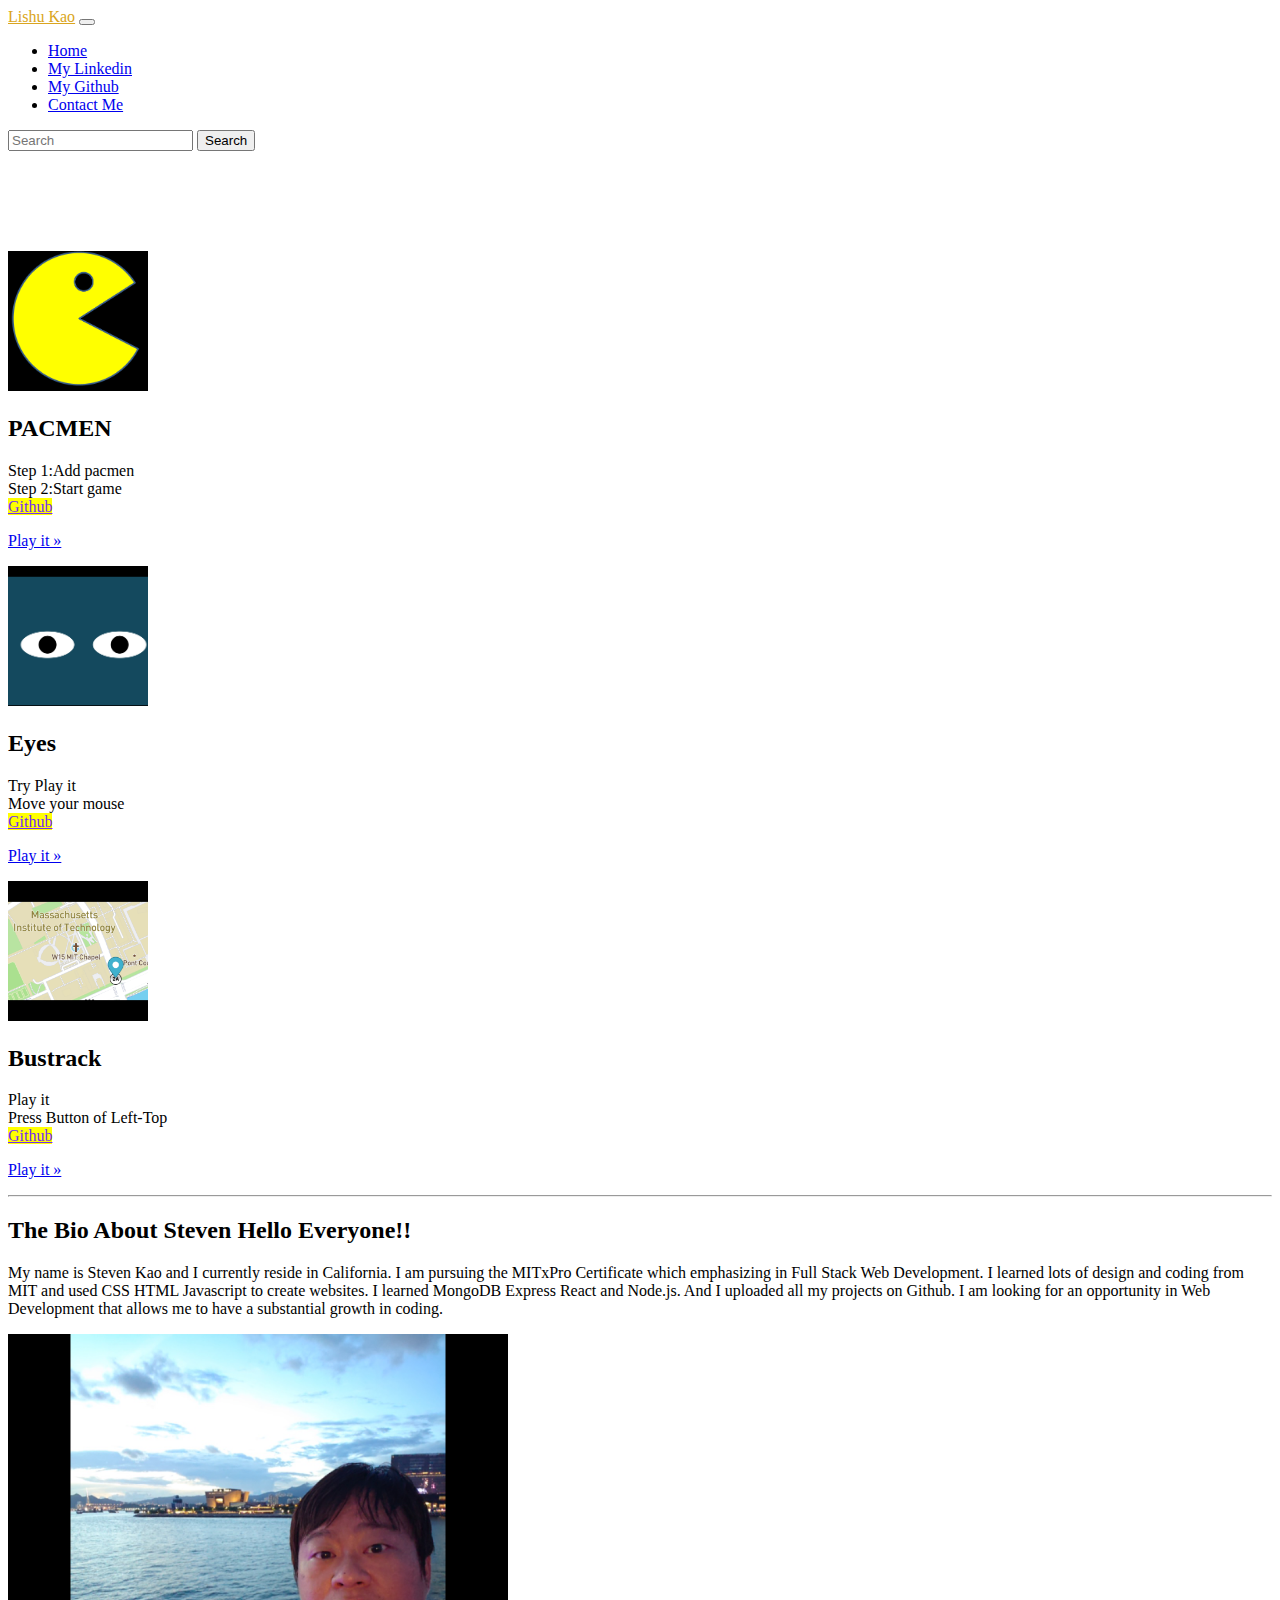
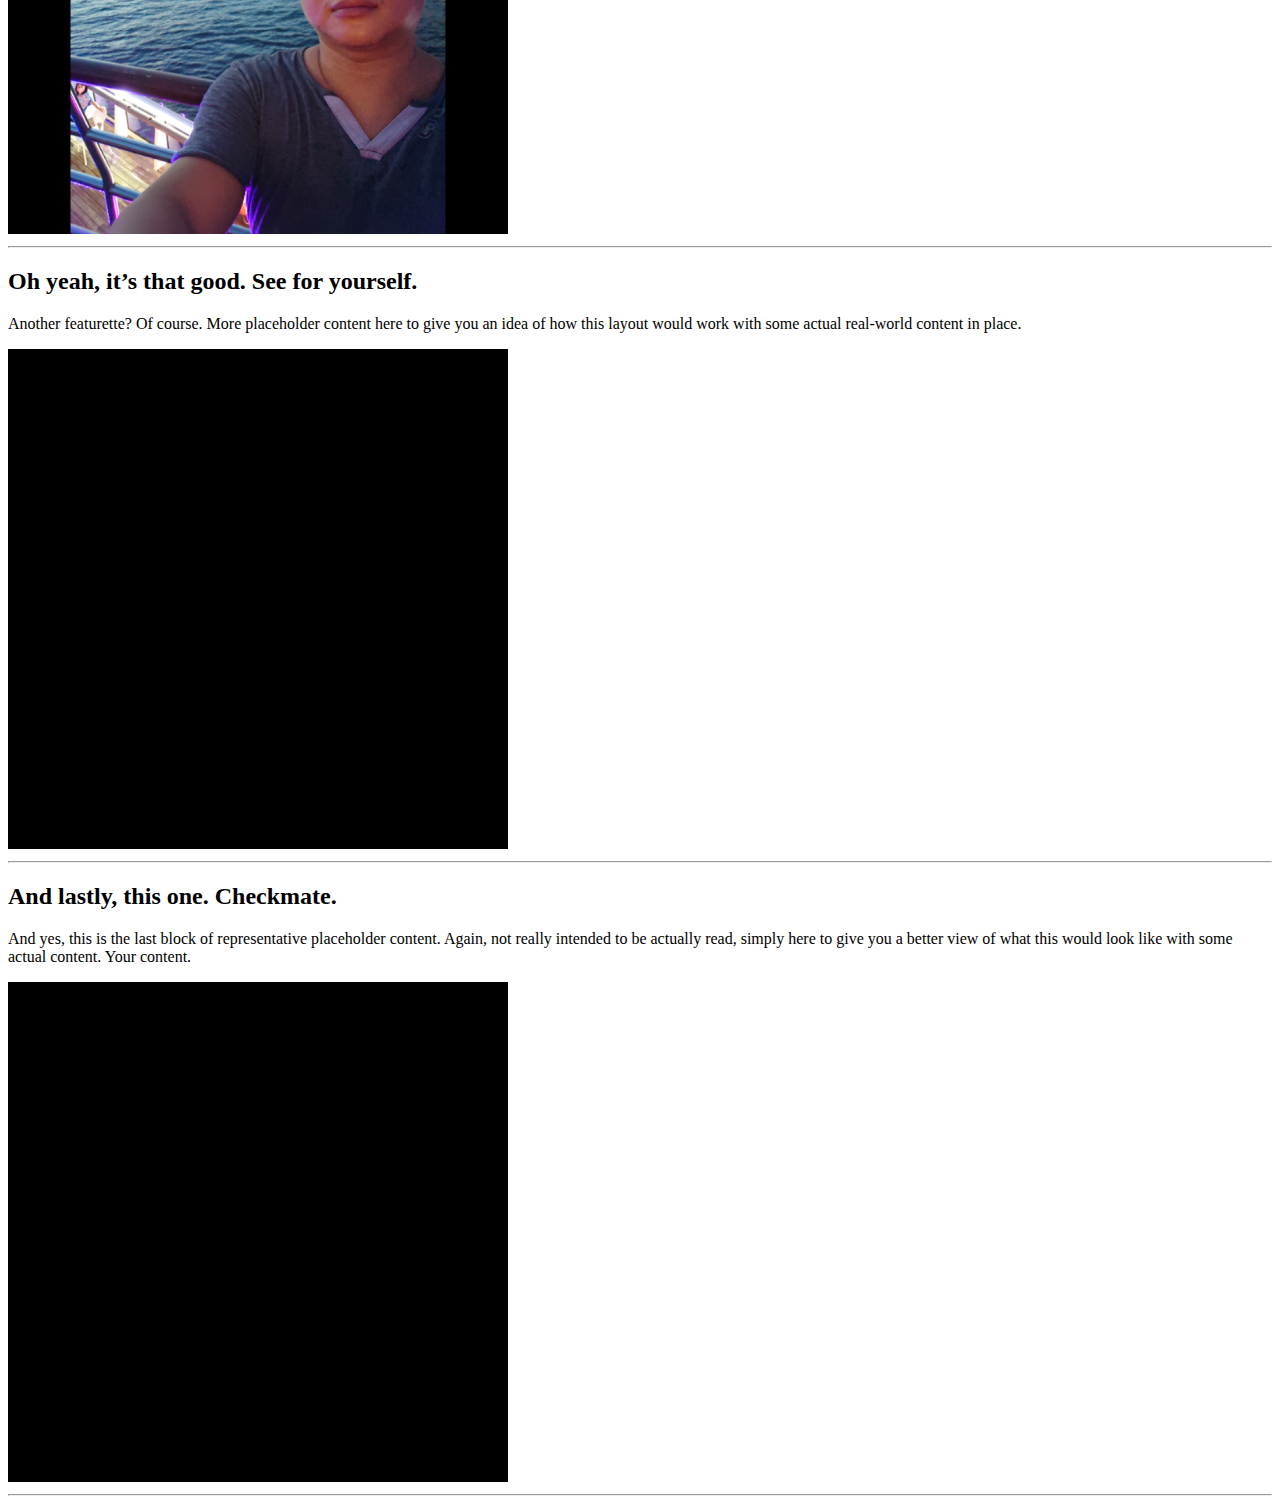
==== index.html @ d25fa0a8 "fix" ====
<!doctype html>
<html lang="en">
  <head>
    <meta charset="utf-8">
    <meta name="viewport" content="width=device-width, initial-scale=1">
    <title>project</title>
    <link href="https://cdn.jsdelivr.net/npm/bootstrap@5.3.1/dist/css/bootstrap.min.css" rel="stylesheet" integrity="sha384-4bw+/aepP/YC94hEpVNVgiZdgIC5+VKNBQNGCHeKRQN+PtmoHDEXuppvnDJzQIu9" crossorigin="anonymous">
    
    <style>
     
    </style>

    
    <!-- Custom styles for this template -->
    <link href="styles.css" rel="stylesheet">
    
  </head>
  <body>
   
    
    <script src="https://cdn.jsdelivr.net/npm/bootstrap@5.3.1/dist/js/bootstrap.bundle.min.js" integrity="sha384-HwwvtgBNo3bZJJLYd8oVXjrBZt8cqVSpeBNS5n7C8IVInixGAoxmnlMuBnhbgrkm" crossorigin="anonymous"></script>

   



<header data-bs-theme="dark">
<nav class="navbar navbar-expand-md navbar-dark fixed-top bg-dark">
<div class="container-fluid">
  <a class="navbar-brand" href="https://kaosteven.github.io/index.html">Lishu Kao</a>
  <button class="navbar-toggler" type="button" data-bs-toggle="collapse" data-bs-target="#navbarCollapse" aria-controls="navbarCollapse" aria-expanded="false" aria-label="Toggle navigation">
    <span class="navbar-toggler-icon"></span>
  </button>
  <div class="collapse navbar-collapse" id="navbarCollapse">
    <ul class="navbar-nav me-auto mb-2 mb-md-0">
      <li class="nav-item">
        <a class="nav-link active" aria-current="page" href="https://kaosteven.github.io/index.html">Home</a>
      </li>
      <li class="nav-item">
        <a class="nav-link" href="https://www.linkedin.com/in/lihsu-kao-440081282" target="_blank">My Linkedin</a>
      </li>
      <li class="nav-item">
        <a class="nav-link" href="https://github.com/KaoSteven" target="_blank">My Github</a>
      </li>
      <li class="nav-item">
        <a class="nav-link" href=mailto:"lihsukao@gmail.com" target="_blank">Contact Me</a>
      </li>
    </ul>
    <form class="d-flex" role="search">
      <input class="form-control me-2" type="search" placeholder="Search" aria-label="Search">
      <button class="btn btn-outline-success" type="submit">Search</button>
    </form>
  </div>
</div>
</nav>
</header>



<!-- Marketing messaging and featurettes
================================================== -->
<!-- Wrap the rest of the page in another container to center all the content. -->

<div class="container marketing" >

<!-- Three columns of text below the carousel -->
<div class="row" style="margin-top: 100px;">
  <div class="col-lg-4">
    <svg class="bd-placeholder-img rounded-circle" width="140" height="140" xmlns="http://www.w3.org/2000/svg" role="img" aria-label="Placeholder" preserveAspectRatio="xMidYMid slice" focusable="false"><title>Placeholder</title><rect width="100%" height="100%" fill="var(--bs-secondary-color)"/><image href="./pacman/PacMan1.png" height="135" width="135" /></svg>
    <h2 class="fw-normal">PACMEN</h2>
    <p>Step 1:Add pacmen<br>Step 2:Start game<br><a class="github" href="https://github.com/KaoSteven/pacmen-repo.">Github</a></p>
    <p><a class="btn btn-secondary" href="./pacman/pacmen.html" target="_blank">Play it &raquo;</a></p>
  </div><!-- /.col-lg-4 -->
  <div class="col-lg-4">
    <svg class="bd-placeholder-img rounded-circle" width="140" height="140" xmlns="http://www.w3.org/2000/svg" role="img" aria-label="Placeholder" preserveAspectRatio="xMidYMid slice" focusable="false"><title>Placeholder</title><rect width="100%" height="100%" fill="var(--bs-secondary-color)"/><image href="./eye/eyes.jpeg" height="150" width="150" style="border-radius: 50%;"/></svg>
    <h2 class="fw-normal">Eyes</h2>
    <p>Try Play it <br>Move your mouse<br><a class="github" href="https://github.com/KaoSteven/eye-repo">Github</a></p>
    <p><a class="btn btn-secondary" href="./eye/eyes.html" target="_blank">Play it &raquo;</a></p>
  </div><!-- /.col-lg-4 -->
  <div class="col-lg-4">
    <svg class="bd-placeholder-img rounded-circle" width="140" height="140" xmlns="http://www.w3.org/2000/svg" role="img" aria-label="Placeholder" preserveAspectRatio="xMidYMid slice" focusable="false"><title>Placeholder</title><rect width="100%" height="100%" fill="var(--bs-secondary-color)"/><image href="./bustrack/bustrack.png" height="140" width="140" style="border-radius: 50%;" /></svg>
    <h2 class="fw-normal">Bustrack</h2>
    <p>Play it<br>Press Button of Left-Top<br><a class="github" href="https://github.com/KaoSteven/Bus-Tracking-Repo">Github</a></p>
    <p><a class="btn btn-secondary" href="bustrack/index.html" target="_blank">Play it &raquo;</a></p>
  </div><!-- /.col-lg-4 -->
</div><!-- /.row -->


<!-- START THE FEATURETTES -->

<hr class="featurette-divider">

<div class="row featurette">
  <div class="col-md-7">
    <h2 class="featurette-heading fw-normal lh-1">The Bio About Steven <span class="text-body-secondary">Hello Everyone!!</span></h2>
    <p class="lead">My name is Steven Kao and I currently reside in California. I am pursuing the MITxPro Certificate which emphasizing in Full Stack Web Development.
      I learned lots of design and coding from MIT and used CSS HTML Javascript to create websites.
      I learned MongoDB Express React and Node.js. And I uploaded all my projects on Github.
      I am looking for an opportunity in Web Development that allows me to have a substantial growth in coding.</p>
  </div>
  <div class="col-md-5">
    <svg class="bd-placeholder-img bd-placeholder-img-lg featurette-image img-fluid mx-auto" width="500" height="500" xmlns="http://www.w3.org/2000/svg" role="img" aria-label="Placeholder: 500x500" preserveAspectRatio="xMidYMid slice" focusable="false"><title>Placeholder</title><rect width="100%" height="100%" fill="var(--bs-secondary-bg)"/><text x="50%" y="50%" fill="var(--bs-secondary-color)" dy=".3em">500x500</text><image href="mehkgithub.jpeg" height="500" width="500" /></svg>
  </div>
</div>

<hr class="featurette-divider">

<div class="row featurette">
  <div class="col-md-7 order-md-2">
    <h2 class="featurette-heading fw-normal lh-1">Oh yeah, it’s that good. <span class="text-body-secondary">See for yourself.</span></h2>
    <p class="lead">Another featurette? Of course. More placeholder content here to give you an idea of how this layout would work with some actual real-world content in place.</p>
  </div>
  <div class="col-md-5 order-md-1">
    <svg class="bd-placeholder-img bd-placeholder-img-lg featurette-image img-fluid mx-auto" width="500" height="500" xmlns="http://www.w3.org/2000/svg" role="img" aria-label="Placeholder: 500x500" preserveAspectRatio="xMidYMid slice" focusable="false"><title>Placeholder</title><rect width="100%" height="100%" fill="var(--bs-secondary-bg)"/><text x="50%" y="50%" fill="var(--bs-secondary-color)" dy=".3em">500x500</text></svg>
  </div>
</div>

<hr class="featurette-divider">

<div class="row featurette">
  <div class="col-md-7">
    <h2 class="featurette-heading fw-normal lh-1">And lastly, this one. <span class="text-body-secondary">Checkmate.</span></h2>
    <p class="lead">And yes, this is the last block of representative placeholder content. Again, not really intended to be actually read, simply here to give you a better view of what this would look like with some actual content. Your content.</p>
  </div>
  <div class="col-md-5">
    <svg class="bd-placeholder-img bd-placeholder-img-lg featurette-image img-fluid mx-auto" width="500" height="500" xmlns="http://www.w3.org/2000/svg" role="img" aria-label="Placeholder: 500x500" preserveAspectRatio="xMidYMid slice" focusable="false"><title>Placeholder</title><rect width="100%" height="100%" fill="var(--bs-secondary-bg)"/><text x="50%" y="50%" fill="var(--bs-secondary-color)" dy=".3em">500x500</text></svg>
  </div>
</div>

<hr class="featurette-divider">

<!-- /END THE FEATURETTES -->

</div><!-- /.container -->

  </body>
</html>
---- styles.css ----
.github{
  color:#712cf9;
  font: bold;
  background-color: yellow;
}
.navbar-brand{
  color:goldenrod
}
.bd-placeholder-img {
    font-size: 1.125rem;
    text-anchor: middle;
    -webkit-user-select: none;
    -moz-user-select: none;
    user-select: none;
  }

  @media (min-width: 768px) {
    .bd-placeholder-img-lg {
      font-size: 3.5rem;
    }
  }

  .b-example-divider {
    width: 100%;
    height: 3rem;
    background-color: rgba(0, 0, 0, .1);
    border: solid rgba(0, 0, 0, .15);
    border-width: 1px 0;
    box-shadow: inset 0 .5em 1.5em rgba(0, 0, 0, .1), inset 0 .125em .5em rgba(0, 0, 0, .15);
  }

  .b-example-vr {
    flex-shrink: 0;
    width: 1.5rem;
    height: 100vh;
  }

  .bi {
    vertical-align: -.125em;
    fill: currentColor;
  }

  .nav-scroller {
    position: relative;
    z-index: 2;
    height: 2.75rem;
    overflow-y: hidden;
  }

  .nav-scroller .nav {
    display: flex;
    flex-wrap: nowrap;
    padding-bottom: 1rem;
    margin-top: -1px;
    overflow-x: auto;
    text-align: center;
    white-space: nowrap;
    -webkit-overflow-scrolling: touch;
  }

  .btn-bd-primary {
    --bd-violet-bg: #712cf9;
    --bd-violet-rgb: 112.520718, 44.062154, 249.437846;

    --bs-btn-font-weight: 600;
    --bs-btn-color: var(--bs-white);
    --bs-btn-bg: var(--bd-violet-bg);
    --bs-btn-border-color: var(--bd-violet-bg);
    --bs-btn-hover-color: var(--bs-white);
    --bs-btn-hover-bg: #6528e0;
    --bs-btn-hover-border-color: #6528e0;
    --bs-btn-focus-shadow-rgb: var(--bd-violet-rgb);
    --bs-btn-active-color: var(--bs-btn-hover-color);
    --bs-btn-active-bg: #5a23c8;
    --bs-btn-active-border-color: #5a23c8;
  }
  .bd-mode-toggle {
    z-index: 1500;
  }
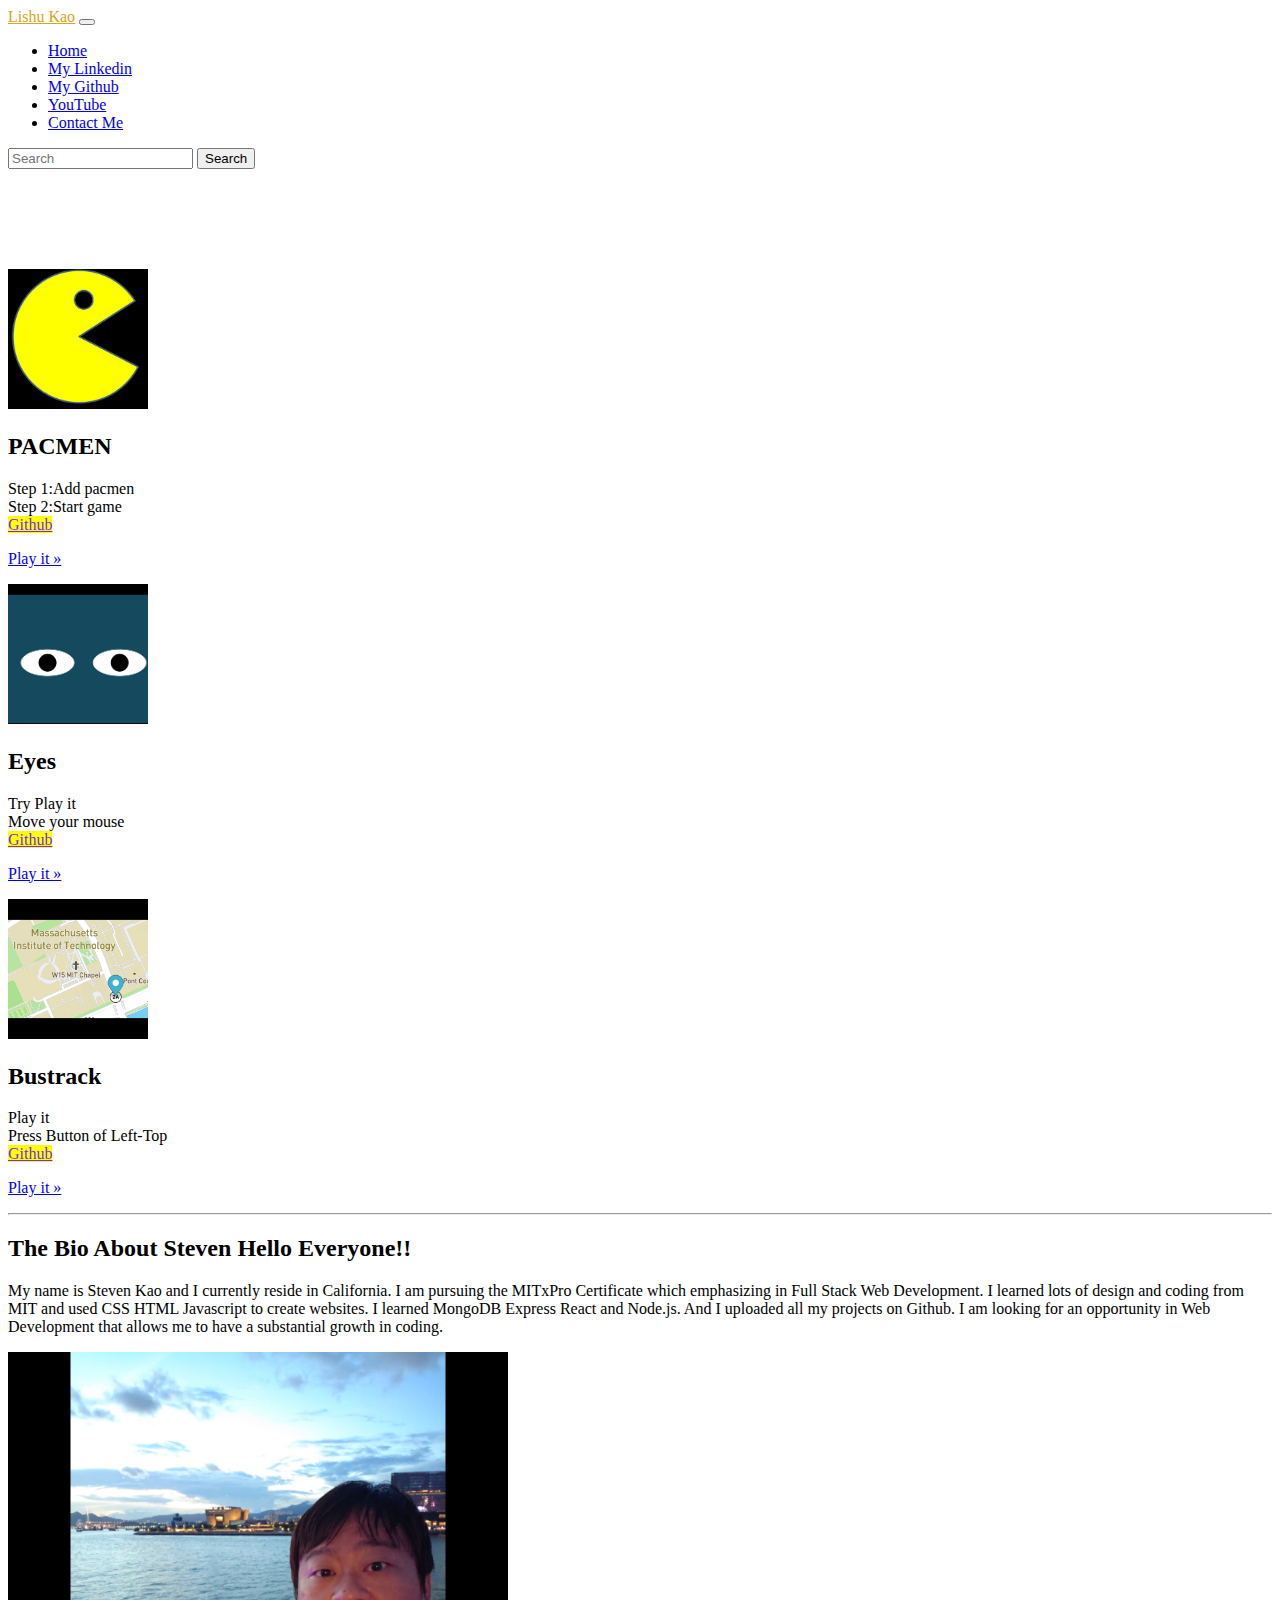
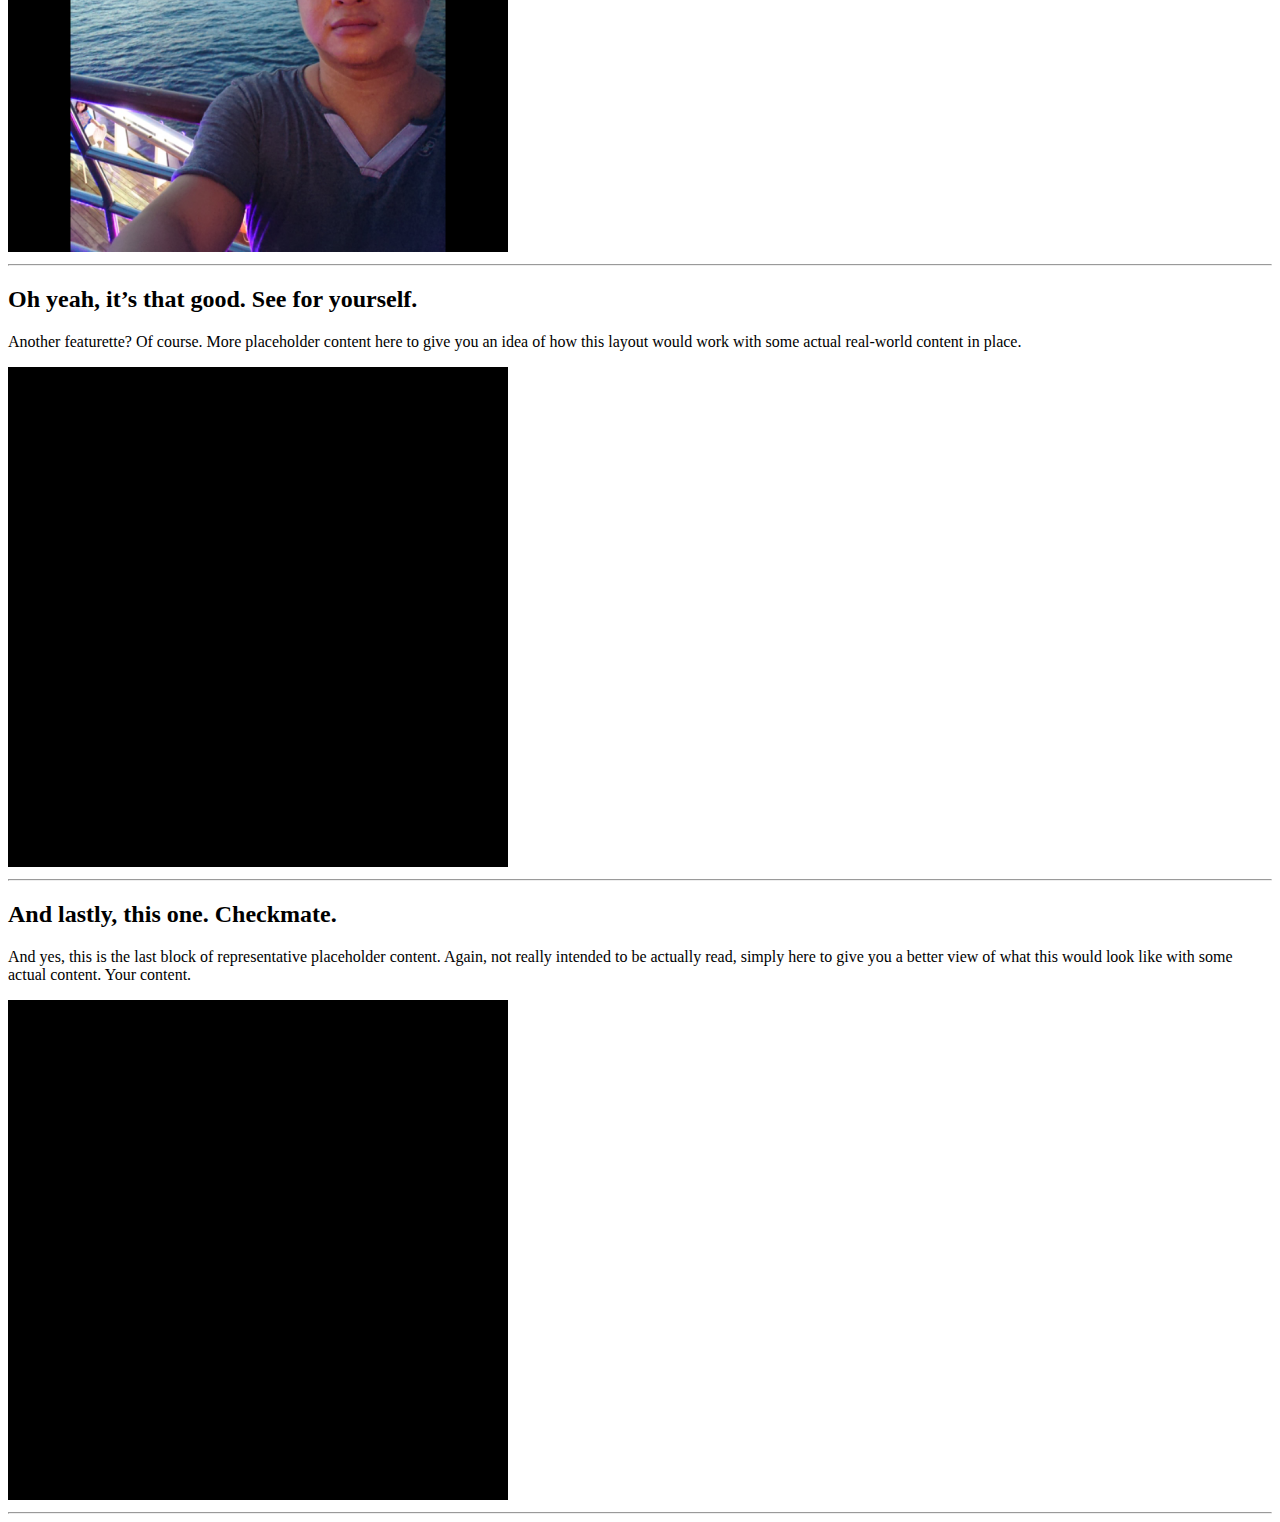
==== commit c11c1012: "add YouTube Nav" ====
--- a/index.html
+++ b/index.html
@@ -43,8 +43,12 @@
         <a class="nav-link" href="https://github.com/KaoSteven" target="_blank">My Github</a>
       </li>
       <li class="nav-item">
+        <a class="nav-link" href=https://youtu.be/IoXfzBBwhig?si=ZWRWaR10huZu3FGb" target="_blank">YouTube</a>
+      </li>
+      <li class="nav-item">
         <a class="nav-link" href=mailto:"lihsukao@gmail.com" target="_blank">Contact Me</a>
       </li>
+      
     </ul>
     <form class="d-flex" role="search">
       <input class="form-control me-2" type="search" placeholder="Search" aria-label="Search">
@@ -111,7 +115,7 @@
     <p class="lead">Another featurette? Of course. More placeholder content here to give you an idea of how this layout would work with some actual real-world content in place.</p>
   </div>
   <div class="col-md-5 order-md-1">
-    <svg class="bd-placeholder-img bd-placeholder-img-lg featurette-image img-fluid mx-auto" width="500" height="500" xmlns="http://www.w3.org/2000/svg" role="img" aria-label="Placeholder: 500x500" preserveAspectRatio="xMidYMid slice" focusable="false"><title>Placeholder</title><rect width="100%" height="100%" fill="var(--bs-secondary-bg)"/><text x="50%" y="50%" fill="var(--bs-secondary-color)" dy=".3em">500x500</text></svg>
+    <svg class="bd-placeholder-img bd-placeholder-img-lg featurette-image img-fluid mx-auto" width="500" height="500" xmlns="http://www.w3.org/2000/svg" role="img" aria-label="Placeholder: 500x500" preserveAspectRatio="xMidYMid slice" focusable="false"><title>Placeholder</title><rect width="100%" height="100%" fill="var(--bs-secondary-bg)"/><text x="50%" y="50%" fill="var(--bs-secondary-color)" dy=".3em">500x500</text><foreignObject width="100%" height="100%"></foreignObject><iframe width="560" height="315" src="https://www.youtube.com/embed/IoXfzBBwhig?si=EjpaDMoFhHH9MdDd" title="YouTube video player" frameborder="0" allow="accelerometer; autoplay; clipboard-write; encrypted-media; gyroscope; picture-in-picture; web-share" allowfullscreen></iframe></foreignObject></svg>
   </div>
 </div>
 
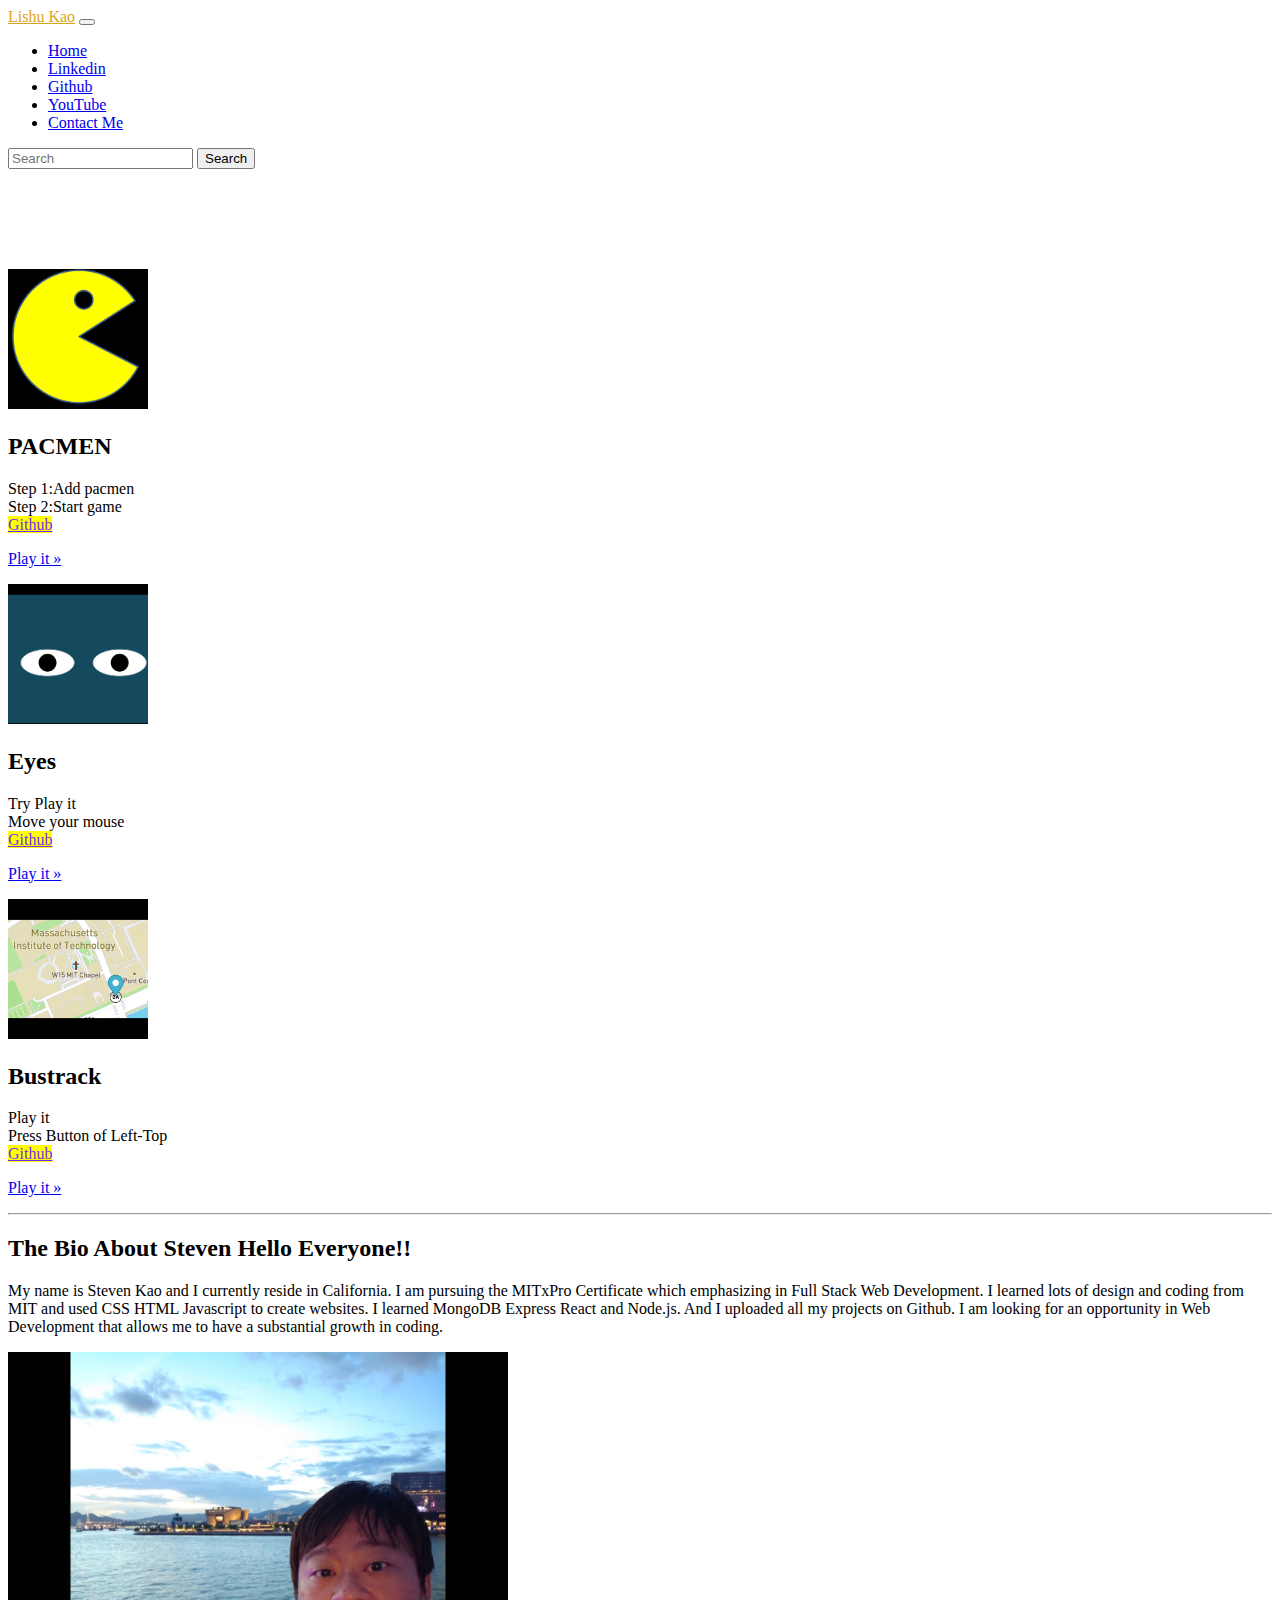
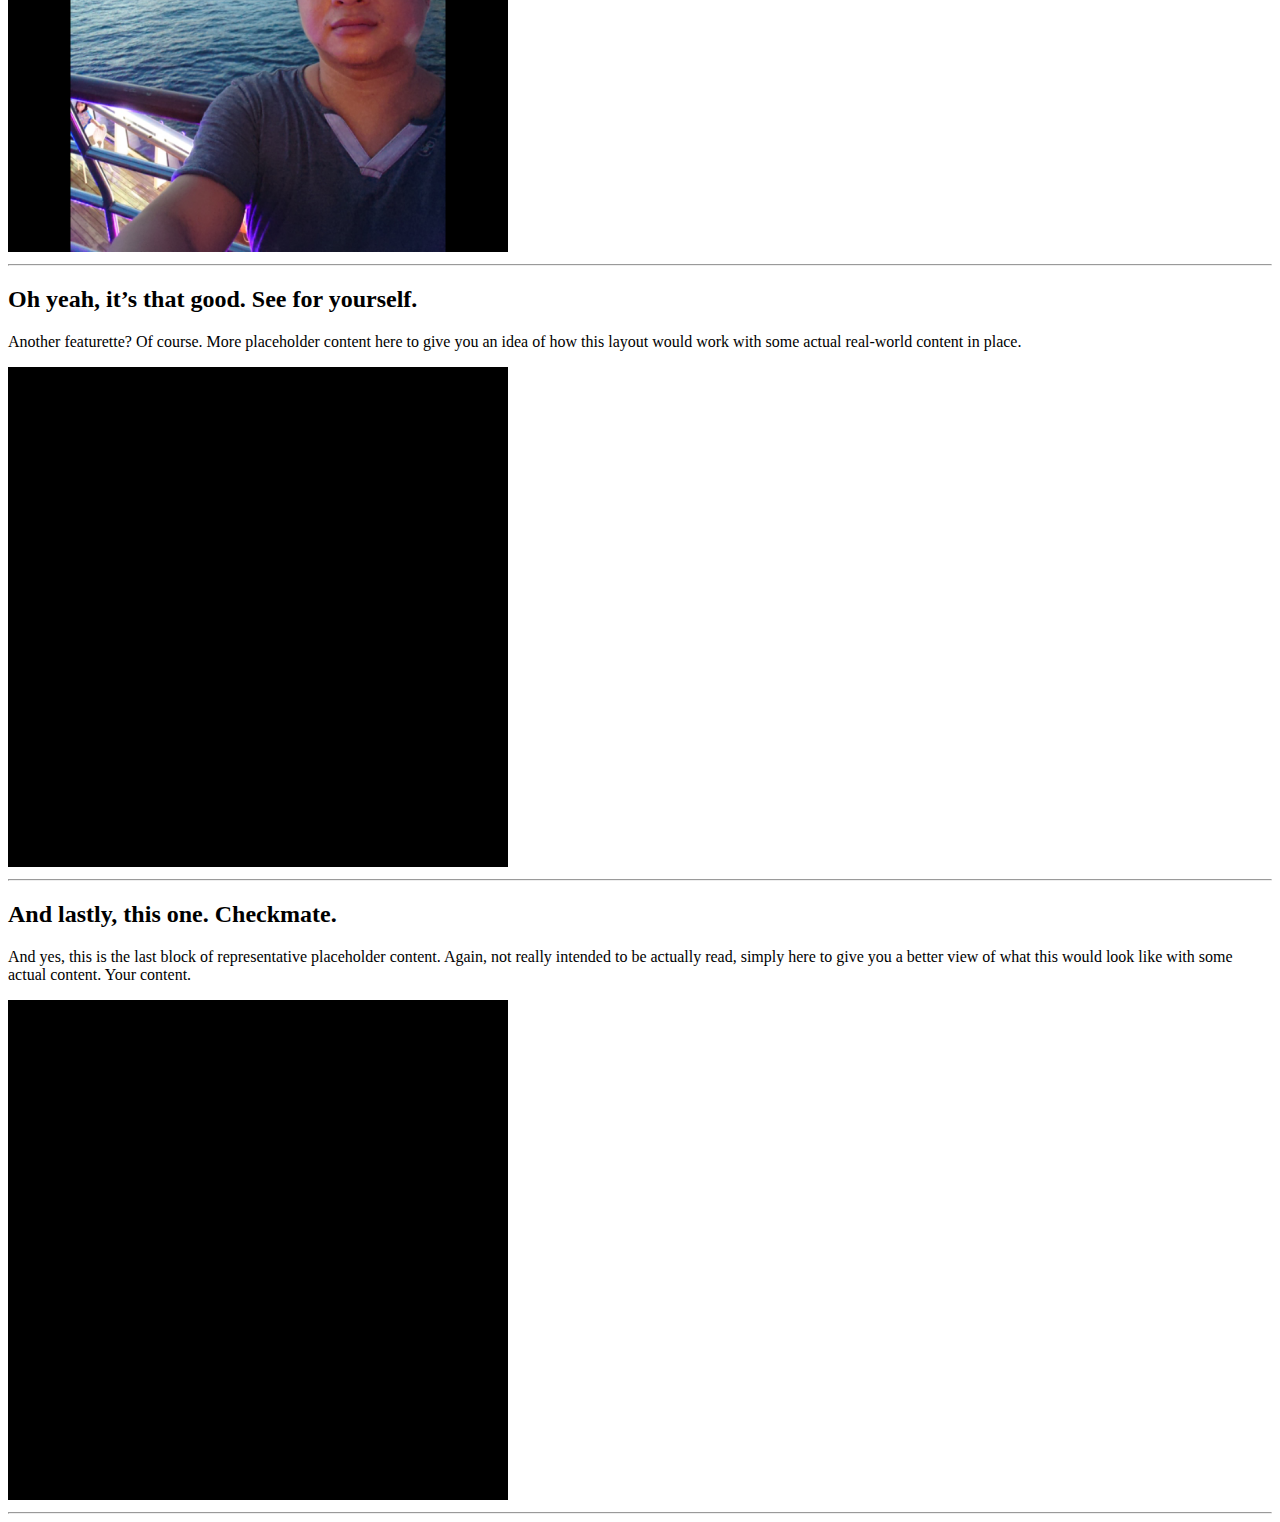
==== commit 6c4d4313: "fix" ====
--- a/index.html
+++ b/index.html
@@ -37,10 +37,10 @@
         <a class="nav-link active" aria-current="page" href="https://kaosteven.github.io/index.html">Home</a>
       </li>
       <li class="nav-item">
-        <a class="nav-link" href="https://www.linkedin.com/in/lihsu-kao-440081282" target="_blank">My Linkedin</a>
+        <a class="nav-link" href="https://www.linkedin.com/in/lihsu-kao-440081282" target="_blank">Linkedin</a>
       </li>
       <li class="nav-item">
-        <a class="nav-link" href="https://github.com/KaoSteven" target="_blank">My Github</a>
+        <a class="nav-link" href="https://github.com/KaoSteven" target="_blank">Github</a>
       </li>
       <li class="nav-item">
         <a class="nav-link" href=https://youtu.be/IoXfzBBwhig?si=ZWRWaR10huZu3FGb" target="_blank">YouTube</a>
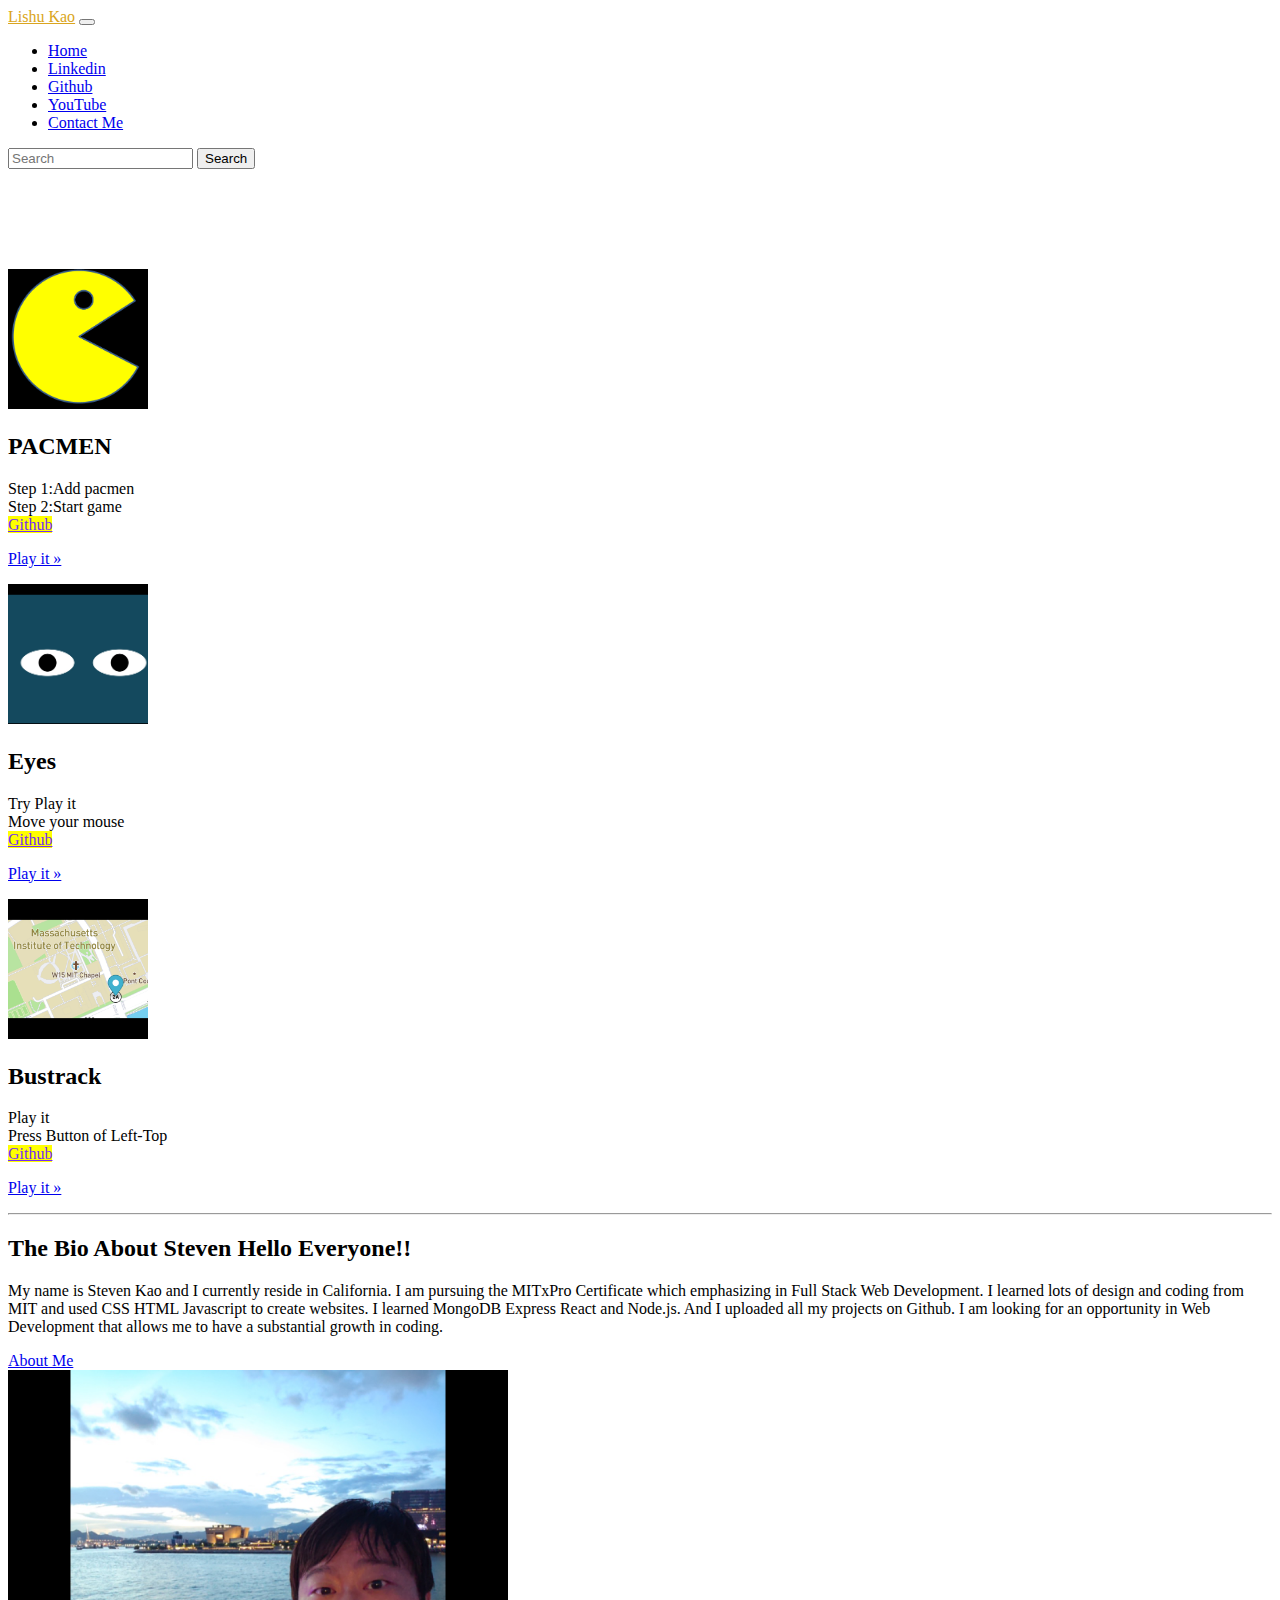
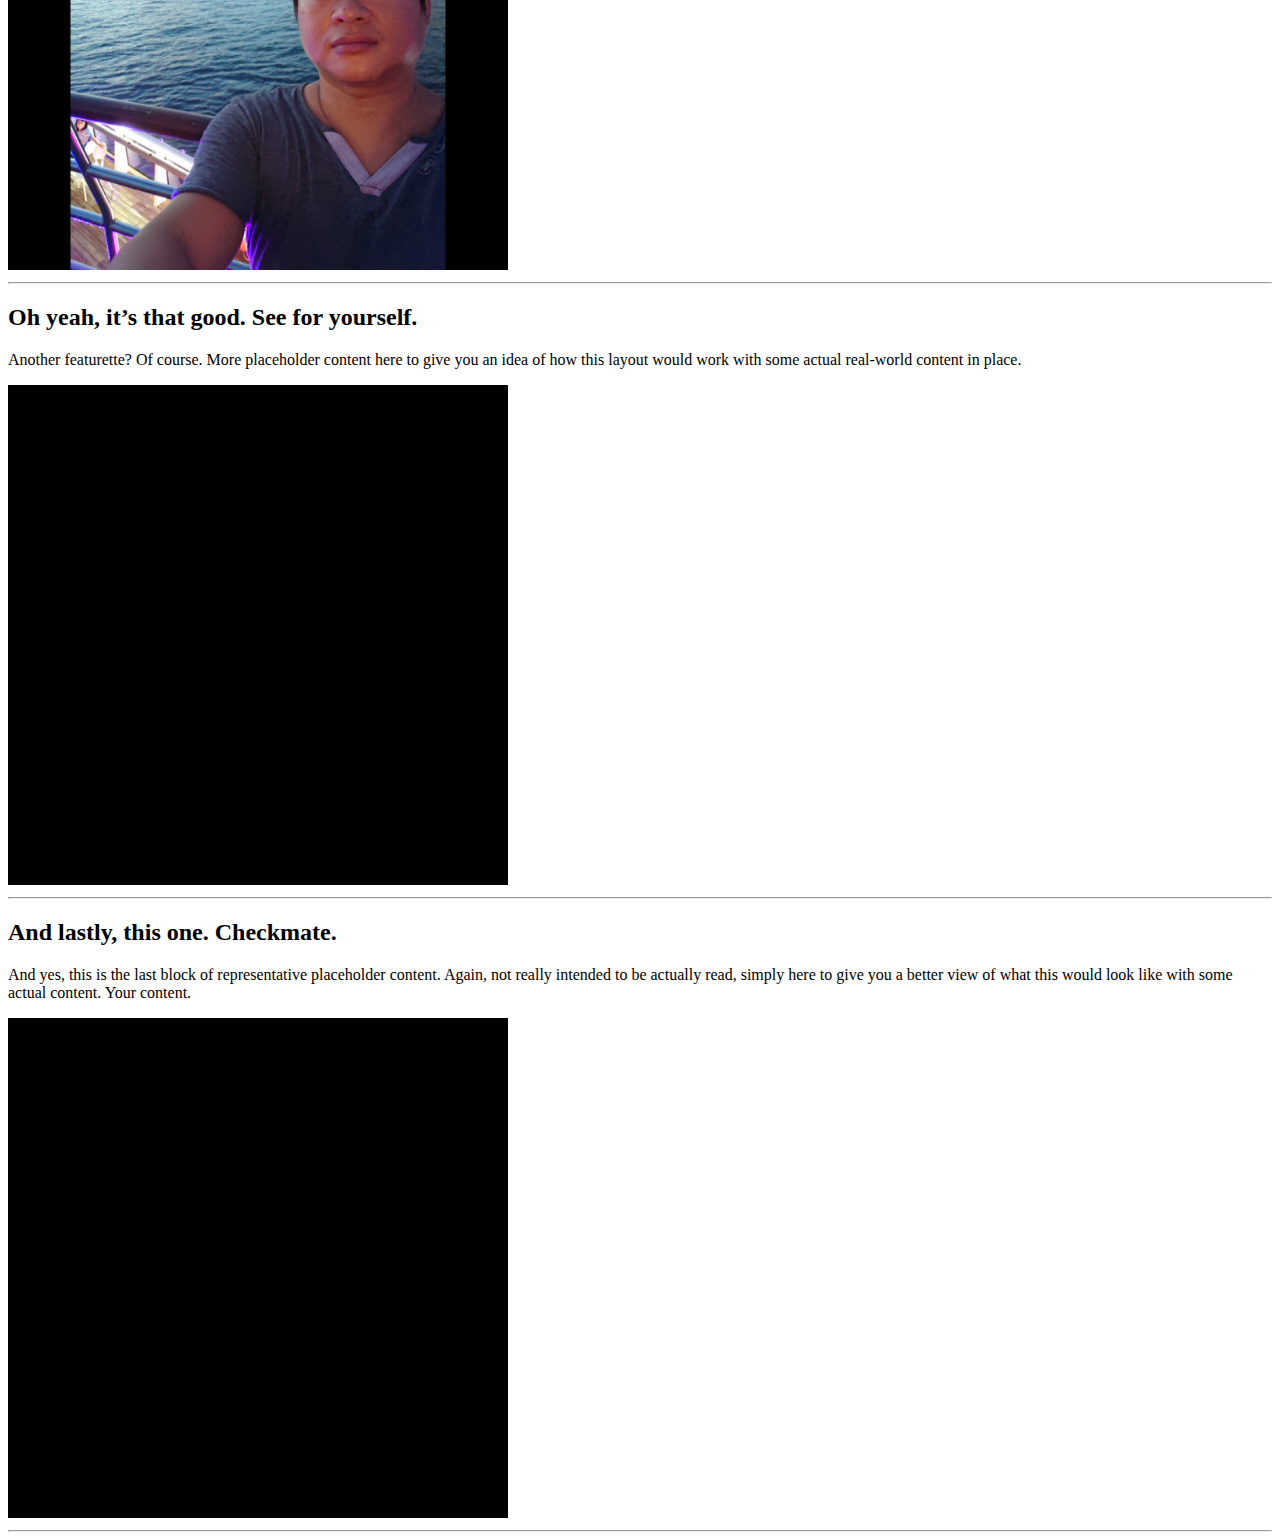
==== commit 31dc4357: "add about me" ====
--- a/index.html
+++ b/index.html
@@ -43,7 +43,7 @@
         <a class="nav-link" href="https://github.com/KaoSteven" target="_blank">Github</a>
       </li>
       <li class="nav-item">
-        <a class="nav-link" href=https://youtu.be/IoXfzBBwhig?si=ZWRWaR10huZu3FGb" target="_blank">YouTube</a>
+        <a class="nav-link" href="https://youtu.be/IoXfzBBwhig?si=ZWRWaR10huZu3FGb" target="_blank">YouTube</a>
       </li>
       <li class="nav-item">
         <a class="nav-link" href=mailto:"lihsukao@gmail.com" target="_blank">Contact Me</a>
@@ -101,6 +101,7 @@
       I learned lots of design and coding from MIT and used CSS HTML Javascript to create websites.
       I learned MongoDB Express React and Node.js. And I uploaded all my projects on Github.
       I am looking for an opportunity in Web Development that allows me to have a substantial growth in coding.</p>
+      <a href="https://youtu.be/IoXfzBBwhig?si=ZWRWaR10huZu3FGb">About Me</a>
   </div>
   <div class="col-md-5">
     <svg class="bd-placeholder-img bd-placeholder-img-lg featurette-image img-fluid mx-auto" width="500" height="500" xmlns="http://www.w3.org/2000/svg" role="img" aria-label="Placeholder: 500x500" preserveAspectRatio="xMidYMid slice" focusable="false"><title>Placeholder</title><rect width="100%" height="100%" fill="var(--bs-secondary-bg)"/><text x="50%" y="50%" fill="var(--bs-secondary-color)" dy=".3em">500x500</text><image href="mehkgithub.jpeg" height="500" width="500" /></svg>
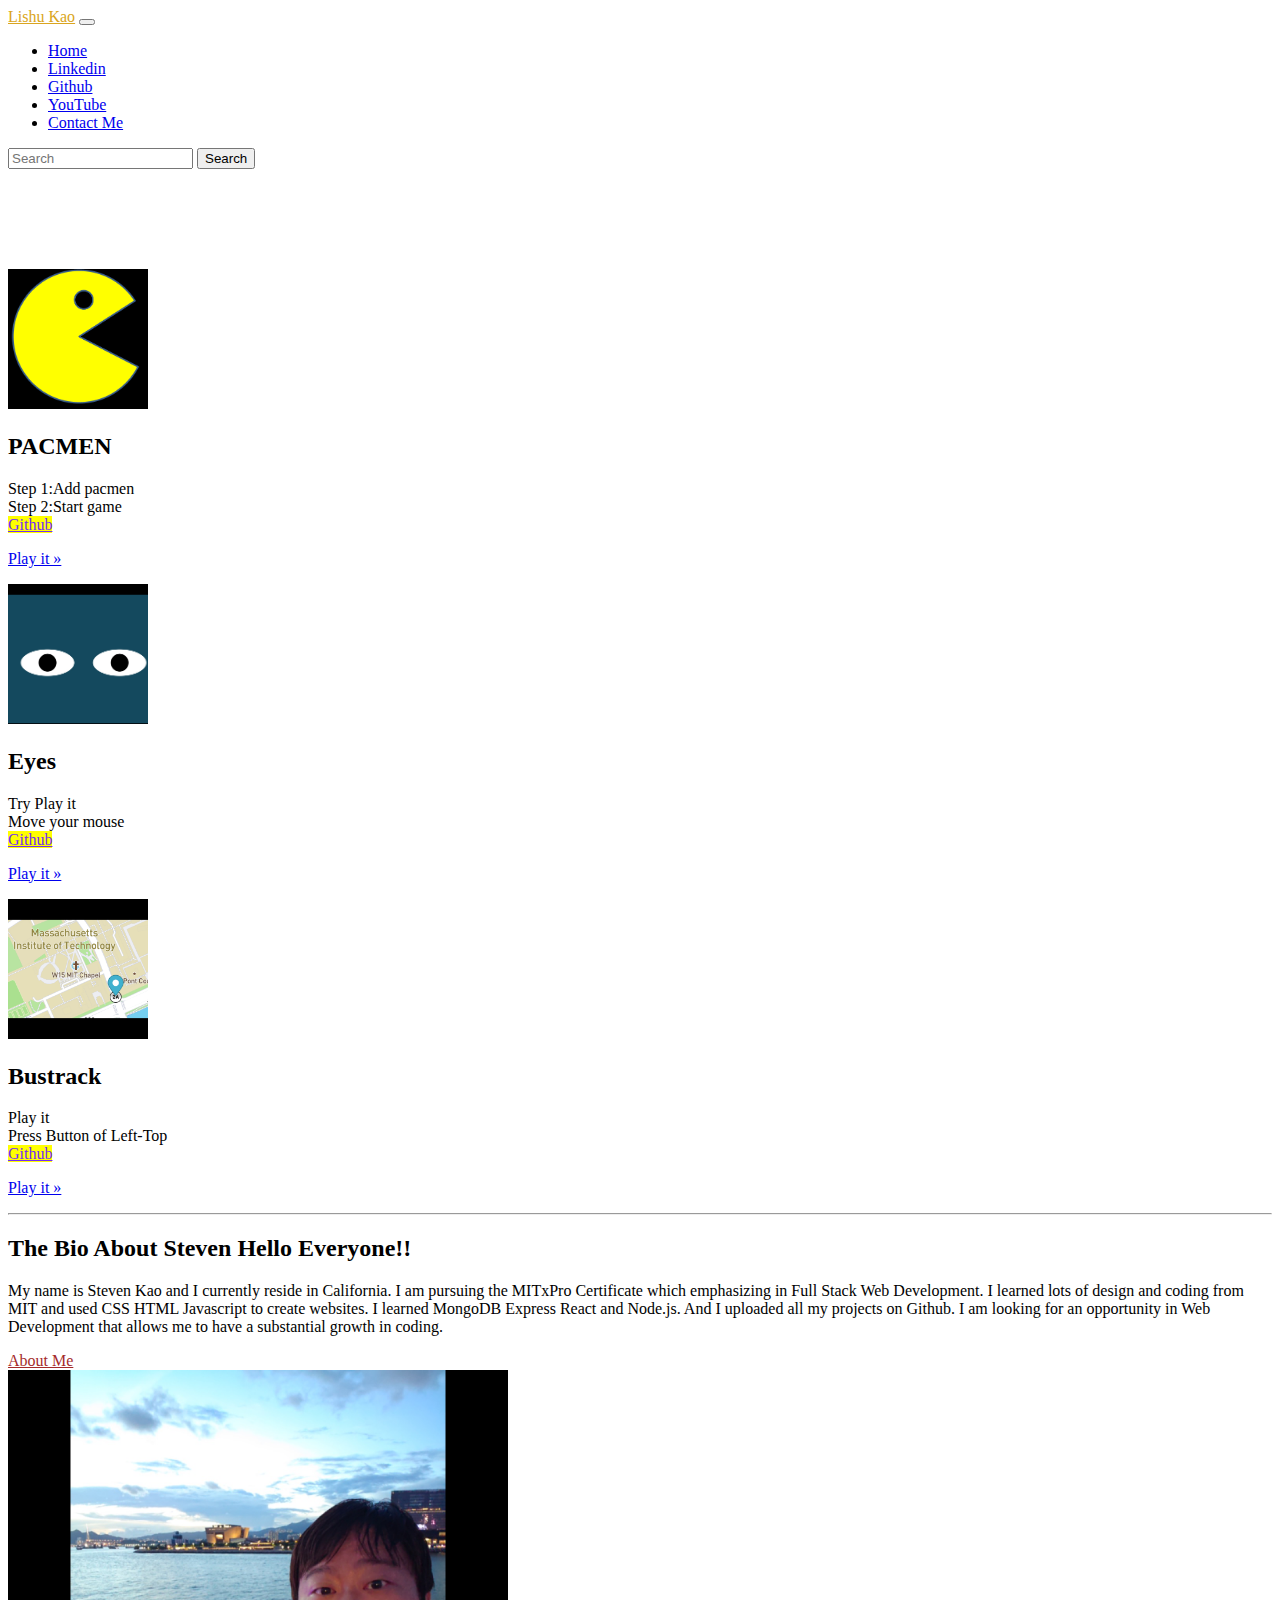
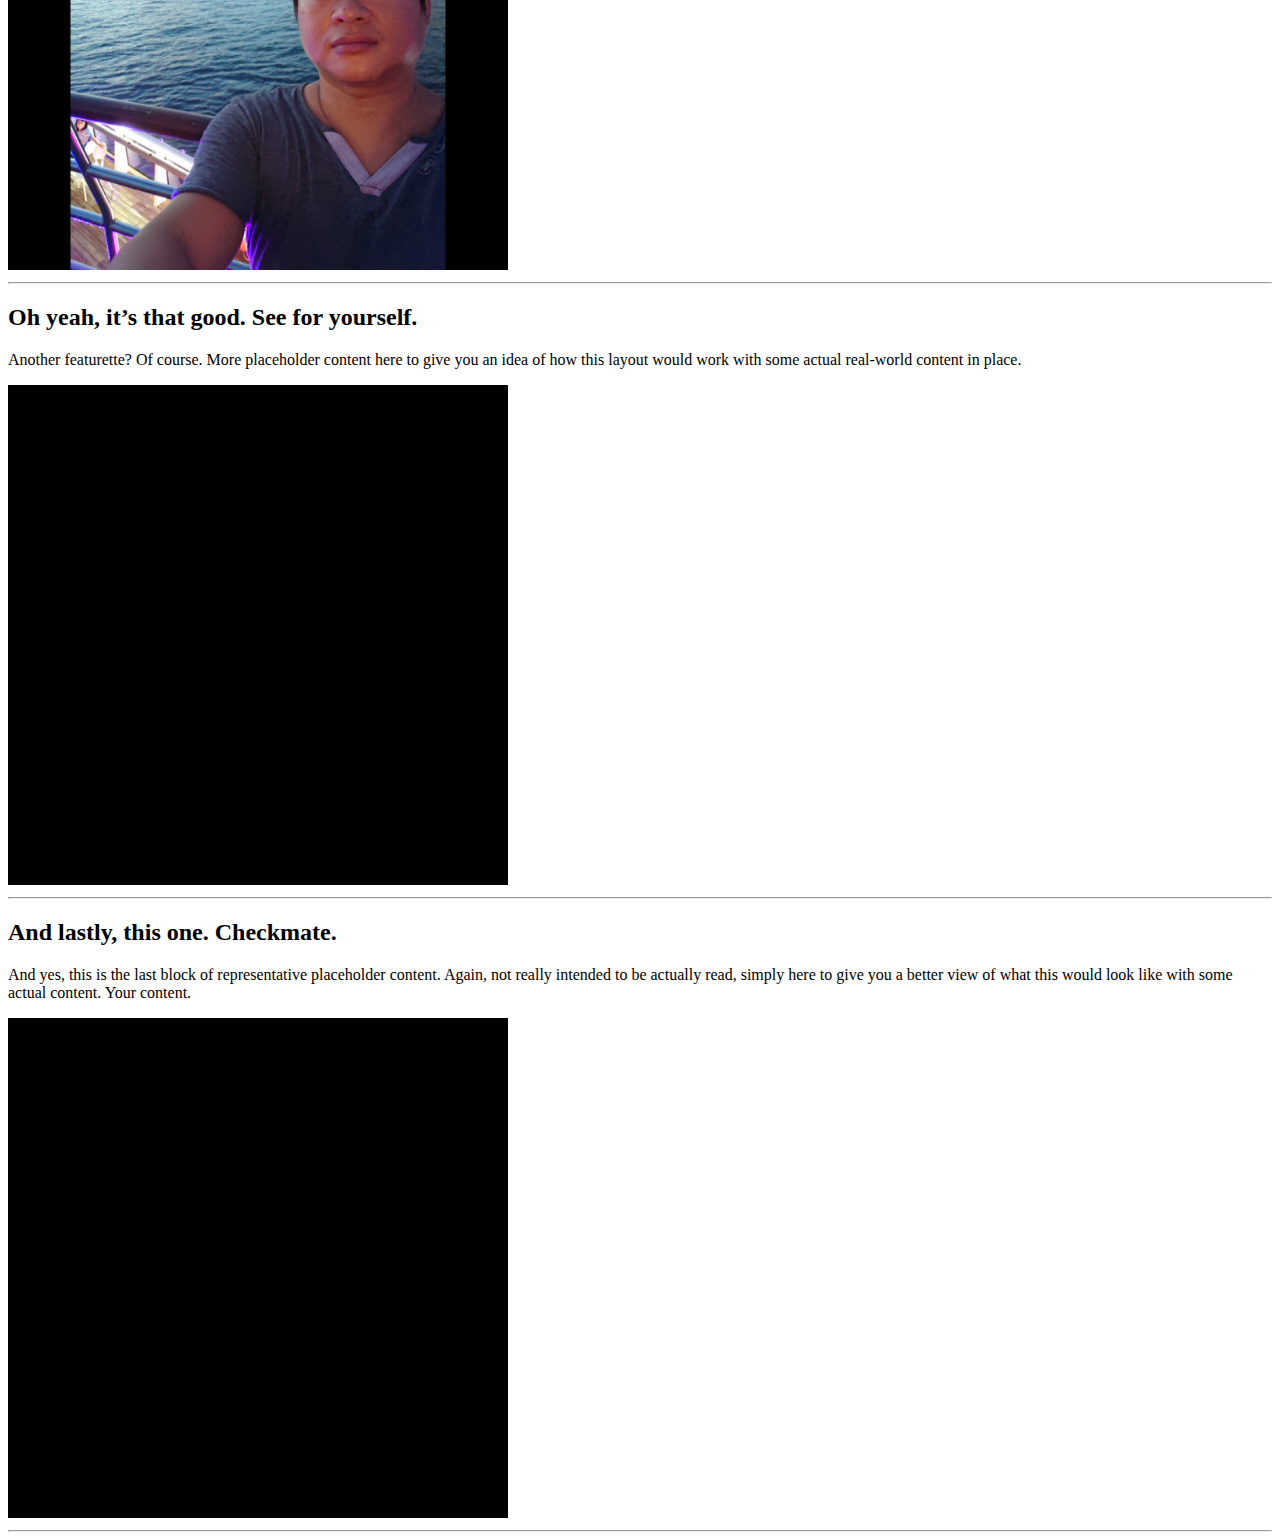
==== commit 64aba257: "style about me font color target" ====
--- a/index.html
+++ b/index.html
@@ -101,7 +101,7 @@
       I learned lots of design and coding from MIT and used CSS HTML Javascript to create websites.
       I learned MongoDB Express React and Node.js. And I uploaded all my projects on Github.
       I am looking for an opportunity in Web Development that allows me to have a substantial growth in coding.</p>
-      <a href="https://youtu.be/IoXfzBBwhig?si=ZWRWaR10huZu3FGb">About Me</a>
+      <a href="https://youtu.be/IoXfzBBwhig?si=ZWRWaR10huZu3FGb" target="_blank" style="color: brown; font-size: medium;">About Me</a>
   </div>
   <div class="col-md-5">
     <svg class="bd-placeholder-img bd-placeholder-img-lg featurette-image img-fluid mx-auto" width="500" height="500" xmlns="http://www.w3.org/2000/svg" role="img" aria-label="Placeholder: 500x500" preserveAspectRatio="xMidYMid slice" focusable="false"><title>Placeholder</title><rect width="100%" height="100%" fill="var(--bs-secondary-bg)"/><text x="50%" y="50%" fill="var(--bs-secondary-color)" dy=".3em">500x500</text><image href="mehkgithub.jpeg" height="500" width="500" /></svg>
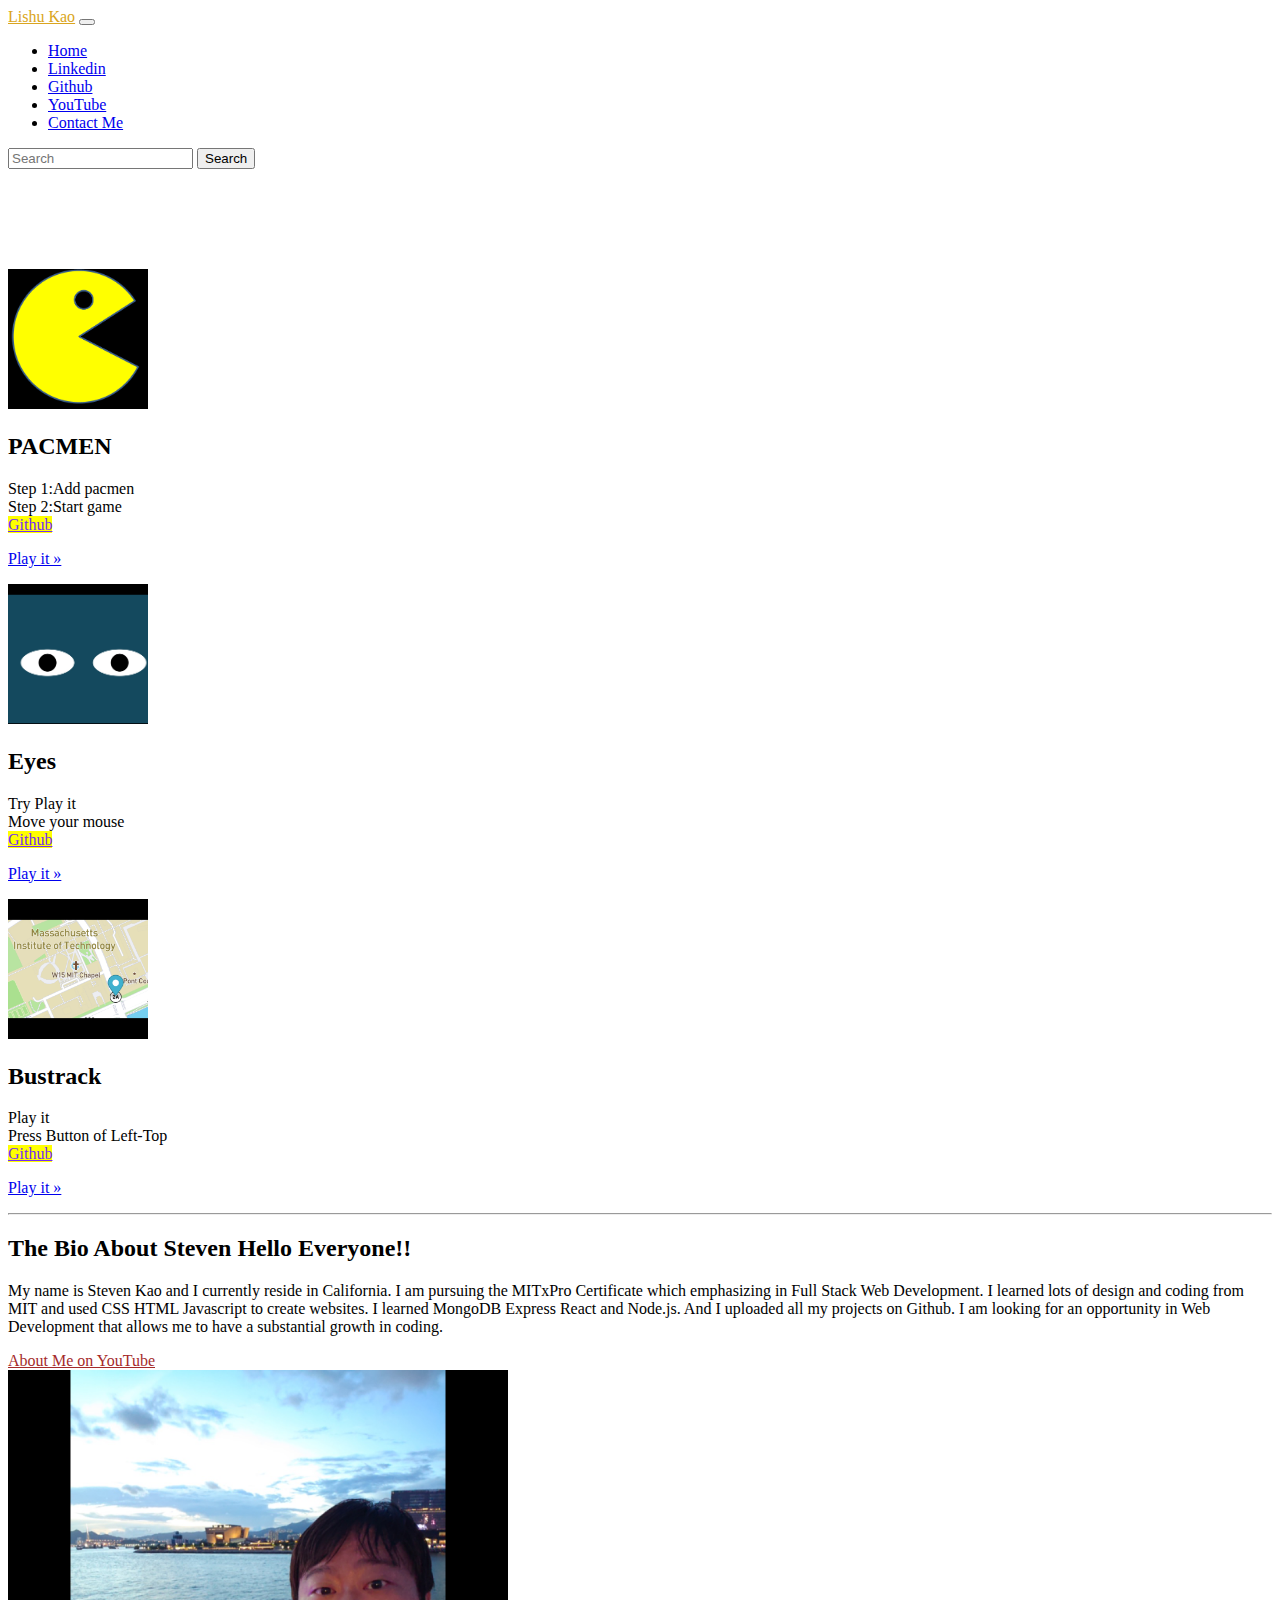
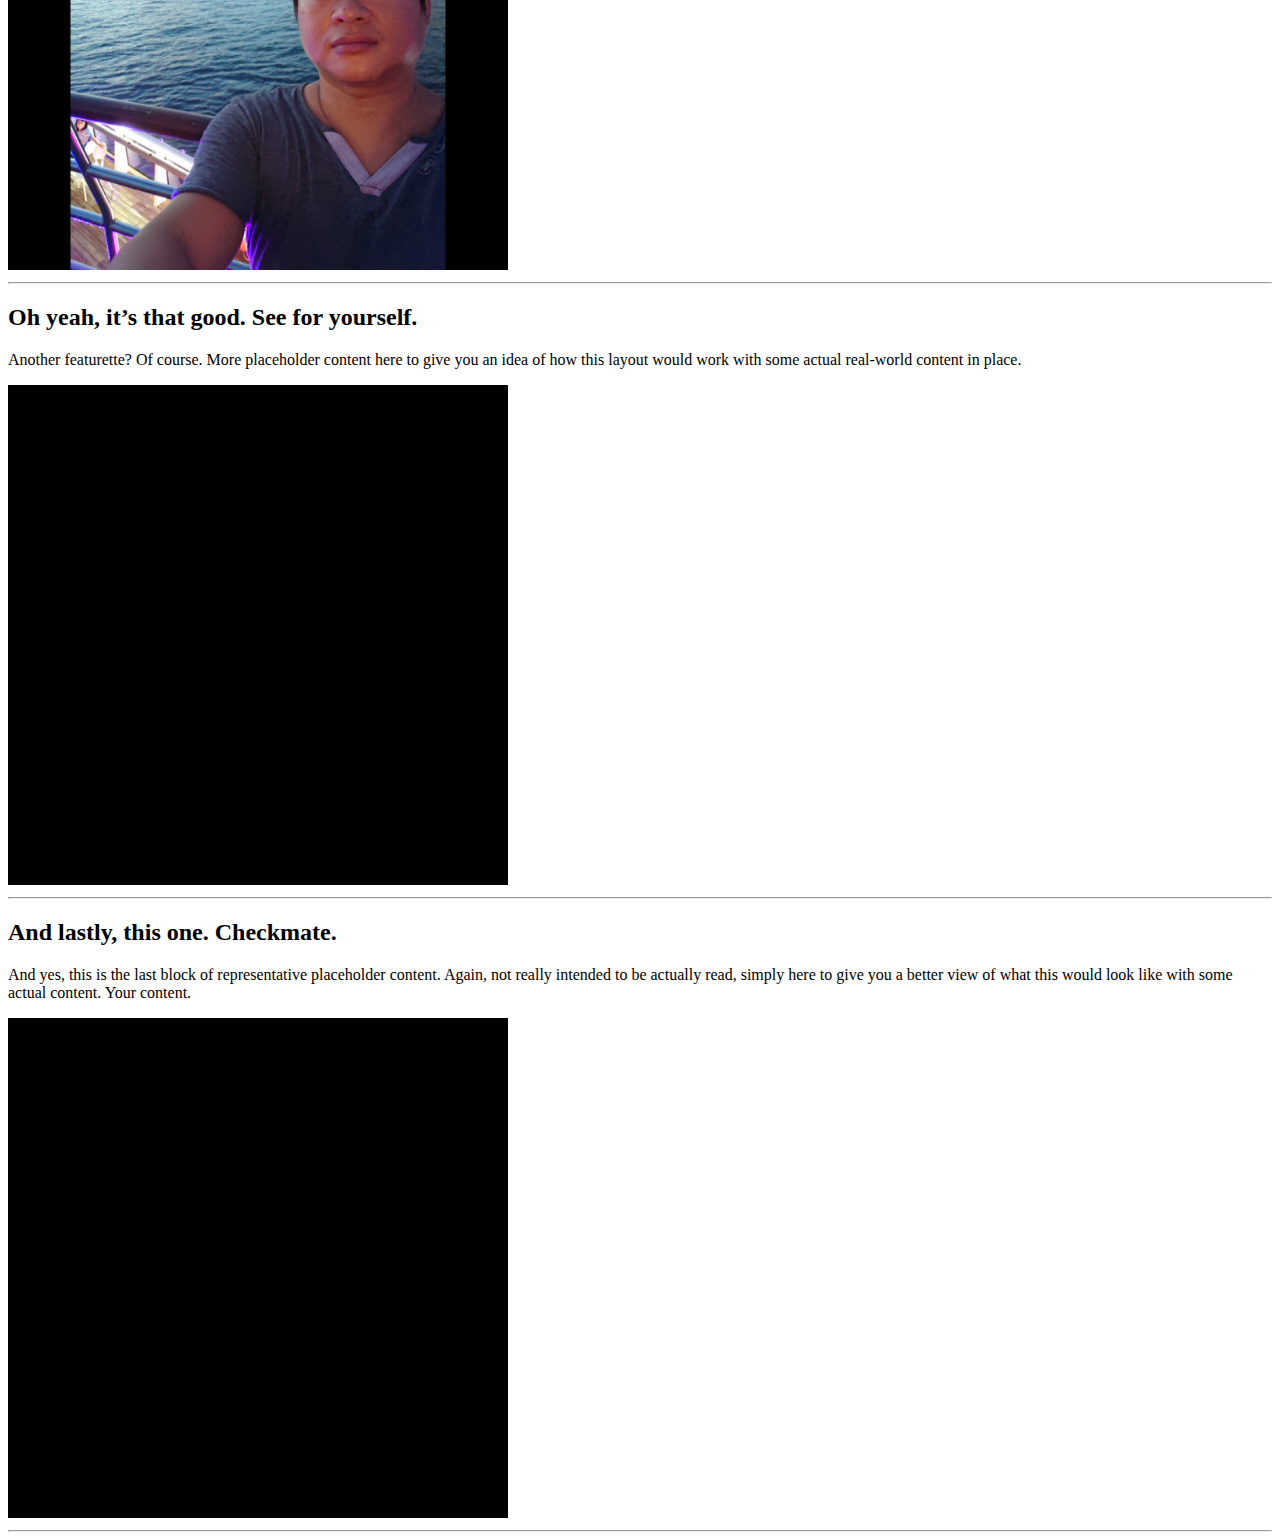
==== commit 27f51363: "about me on TouTube" ====
--- a/index.html
+++ b/index.html
@@ -101,7 +101,7 @@
       I learned lots of design and coding from MIT and used CSS HTML Javascript to create websites.
       I learned MongoDB Express React and Node.js. And I uploaded all my projects on Github.
       I am looking for an opportunity in Web Development that allows me to have a substantial growth in coding.</p>
-      <a href="https://youtu.be/IoXfzBBwhig?si=ZWRWaR10huZu3FGb" target="_blank" style="color: brown; font-size: medium;">About Me</a>
+      <a href="https://youtu.be/IoXfzBBwhig?si=ZWRWaR10huZu3FGb" target="_blank" style="color: brown; font-size: medium;">About Me on YouTube</a>
   </div>
   <div class="col-md-5">
     <svg class="bd-placeholder-img bd-placeholder-img-lg featurette-image img-fluid mx-auto" width="500" height="500" xmlns="http://www.w3.org/2000/svg" role="img" aria-label="Placeholder: 500x500" preserveAspectRatio="xMidYMid slice" focusable="false"><title>Placeholder</title><rect width="100%" height="100%" fill="var(--bs-secondary-bg)"/><text x="50%" y="50%" fill="var(--bs-secondary-color)" dy=".3em">500x500</text><image href="mehkgithub.jpeg" height="500" width="500" /></svg>
